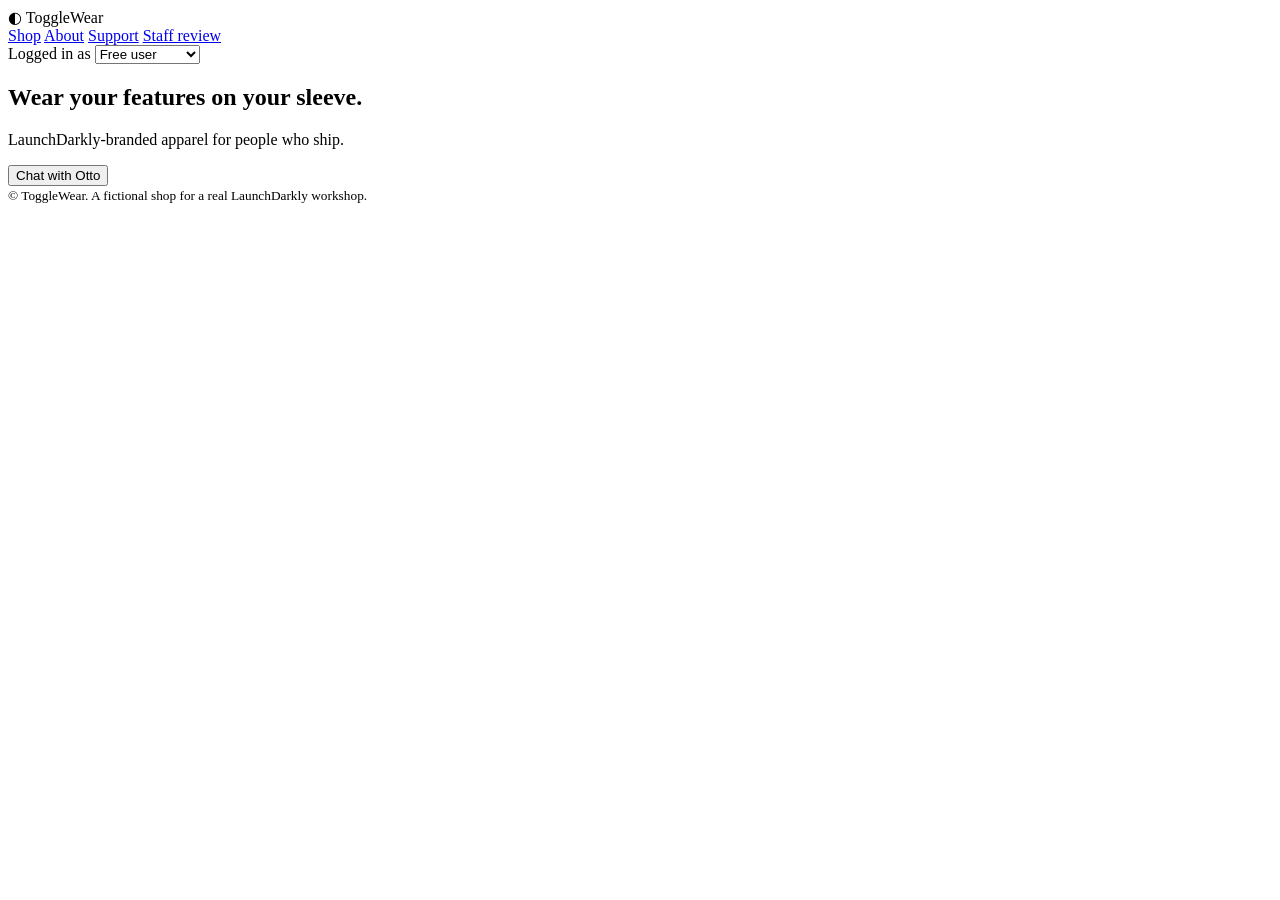
==== app/static/index.html @ f73d1838 "Narrow to a four-chapter MCP-driven AgentControl track Replaces the three-track workshop (Build/Eval" ====
<!doctype html>
<html lang="en">
<head>
  <meta charset="utf-8">
  <meta name="viewport" content="width=device-width, initial-scale=1">
  <title>ToggleWear — Wear your features on your sleeve.</title>
  <link rel="stylesheet" href="/static/style.css">
</head>
<body>

<header class="site-header">
  <div class="brand">
    <span class="brand-mark" aria-hidden="true">◐</span>
    <span class="brand-name">ToggleWear</span>
  </div>
  <nav class="primary-nav" aria-label="Primary">
    <a href="#shop">Shop</a>
    <a href="#about">About</a>
    <a href="#support">Support</a>
    <!-- Fallback route to the staff queue, in case the Instruqt tab can't deep-link. -->
    <a href="/review">Staff review</a>
  </nav>
  <div class="tier-switch">
    <label for="user-tier">Logged in as</label>
    <select id="user-tier" name="user-tier">
      <option value="free" selected>Free user</option>
      <option value="premium">Premium user</option>
    </select>
  </div>
</header>

<main>
  <section class="hero">
    <h1>Wear your features on your sleeve.</h1>
    <p class="hero-sub">LaunchDarkly-branded apparel for people who ship.</p>
  </section>

  <section id="shop" class="product-grid" aria-label="Products"></section>
</main>

<aside class="otto" aria-label="Otto, ToggleWear's shopping assistant">
  <button id="otto-toggle" class="otto-toggle" aria-expanded="false" aria-controls="otto-panel">
    <span class="otto-toggle-dot" aria-hidden="true"></span>
    <span>Chat with Otto</span>
  </button>
  <div id="otto-panel" class="otto-panel" hidden>
    <div class="otto-header">
      <span class="otto-title">Otto</span>
      <span class="otto-subtitle">ToggleWear shopping assistant</span>
      <div class="otto-actions">
        <button id="otto-reset" class="otto-reset" aria-label="Reset chat" title="Reset chat">↻</button>
        <button id="otto-close" class="otto-close" aria-label="Close chat">&times;</button>
      </div>
    </div>
    <div id="otto-transcript" class="otto-transcript" role="log" aria-live="polite"></div>
    <form id="otto-form" class="otto-form" autocomplete="off">
      <input
        id="otto-input"
        class="otto-input"
        type="text"
        name="message"
        placeholder="Ask Otto about products, sizing, or shipping…"
        aria-label="Message Otto"
        required>
      <button type="submit" class="otto-send" aria-label="Send">Send</button>
    </form>
    <div id="otto-meta" class="otto-meta"></div>
  </div>
</aside>

<footer class="site-footer">
  <small>&copy; ToggleWear. A fictional shop for a real LaunchDarkly workshop.</small>
</footer>

<script src="/static/app.js" defer></script>
</body>
</html>
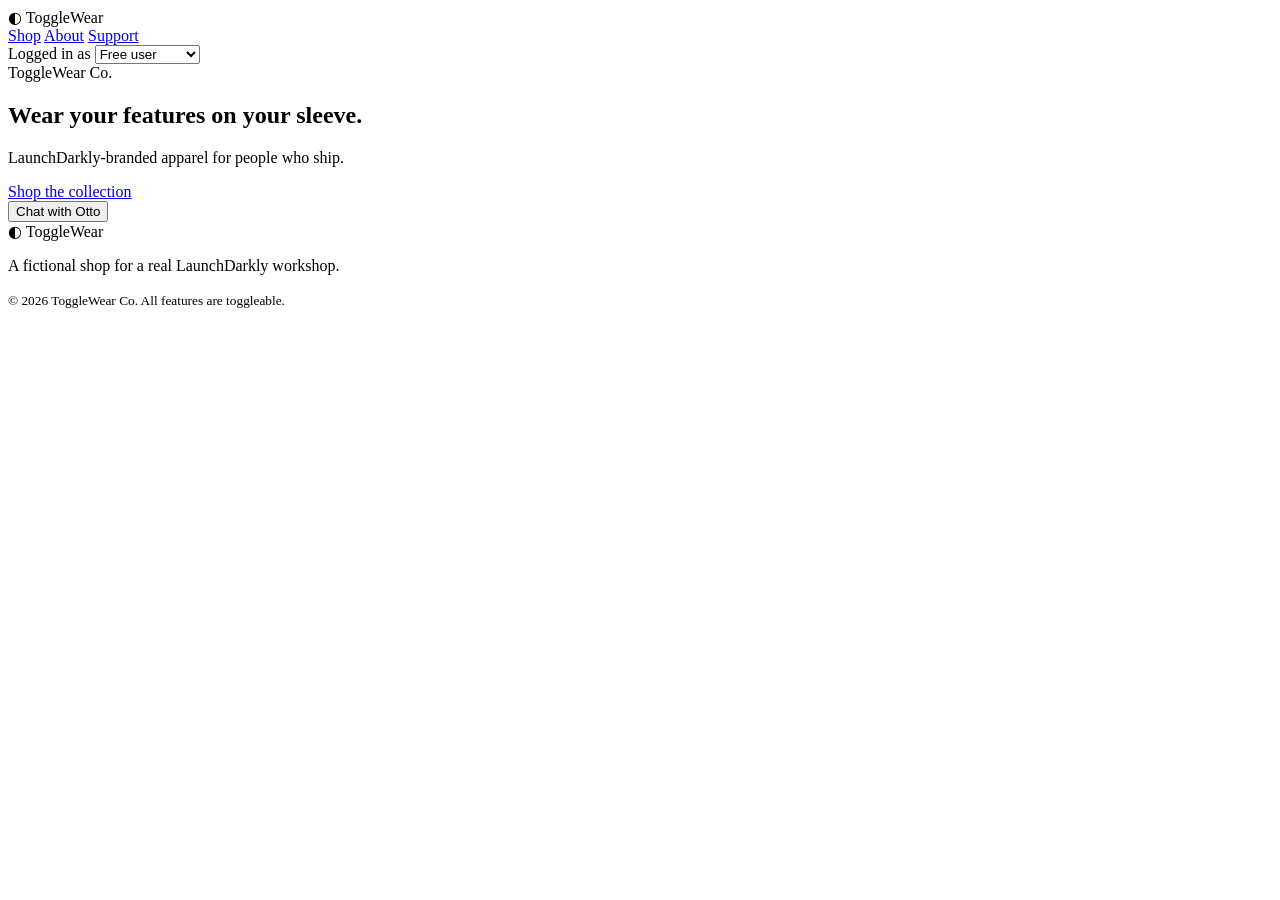
==== commit 779eb62f: "Restore the original UI track; MCP only for Config, variations, judge Withdraws the MCP-first worksh" ====
--- a/app/static/index.html
+++ b/app/static/index.html
@@ -4,6 +4,9 @@
   <meta charset="utf-8">
   <meta name="viewport" content="width=device-width, initial-scale=1">
   <title>ToggleWear — Wear your features on your sleeve.</title>
+  <link rel="preconnect" href="https://fonts.googleapis.com">
+  <link rel="preconnect" href="https://fonts.gstatic.com" crossorigin>
+  <link rel="stylesheet" href="https://fonts.googleapis.com/css2?family=Inter:wght@400;500;600;700;800&display=swap">
   <link rel="stylesheet" href="/static/style.css">
 </head>
 <body>
@@ -17,8 +20,6 @@
     <a href="#shop">Shop</a>
     <a href="#about">About</a>
     <a href="#support">Support</a>
-    <!-- Fallback route to the staff queue, in case the Instruqt tab can't deep-link. -->
-    <a href="/review">Staff review</a>
   </nav>
   <div class="tier-switch">
     <label for="user-tier">Logged in as</label>
@@ -31,9 +32,41 @@
 
 <main>
   <section class="hero">
-    <h1>Wear your features on your sleeve.</h1>
-    <p class="hero-sub">LaunchDarkly-branded apparel for people who ship.</p>
+    <div class="hero-content">
+      <span class="hero-eyebrow">ToggleWear Co.</span>
+      <h1 id="hero-headline">Wear your features on your sleeve.</h1>
+      <p class="hero-sub">LaunchDarkly-branded apparel for people who ship.</p>
+      <a href="#shop" class="hero-cta">Shop the collection</a>
+    </div>
   </section>
+
+  <section id="new-arrivals" class="new-arrivals" hidden aria-label="New Arrivals">
+    <div class="new-arrivals-inner">
+      <span class="new-arrivals-badge">New</span>
+      <div class="new-arrivals-text">
+        <strong>New Arrivals</strong>
+        <span>Fresh drops just landed. Scroll down to shop the latest.</span>
+      </div>
+    </div>
+  </section>
+
+  <section id="premium-banner" class="premium-banner" hidden aria-label="Premium Members">
+    <div class="premium-banner-inner">
+      <span class="premium-badge">Premium</span>
+      <div class="premium-banner-text">
+        <strong>Members Only</strong>
+        <span>Exclusive drops and early access — available to premium members.</span>
+      </div>
+    </div>
+  </section>
+
+  <div id="sort-bar" class="sort-bar" hidden>
+    <span class="sort-bar-label">All Products</span>
+    <div class="sort-bar-controls">
+      <span class="sort-bar-tag">New Layout</span>
+      <span class="sort-bar-count" id="product-count"></span>
+    </div>
+  </div>
 
   <section id="shop" class="product-grid" aria-label="Products"></section>
 </main>
@@ -69,7 +102,14 @@
 </aside>
 
 <footer class="site-footer">
-  <small>&copy; ToggleWear. A fictional shop for a real LaunchDarkly workshop.</small>
+  <div class="footer-inner">
+    <div class="footer-brand">
+      <span class="brand-mark" aria-hidden="true">◐</span>
+      <span>ToggleWear</span>
+    </div>
+    <p>A fictional shop for a real LaunchDarkly workshop.</p>
+    <small>&copy; 2026 ToggleWear Co. All features are toggleable.</small>
+  </div>
 </footer>
 
 <script src="/static/app.js" defer></script>
